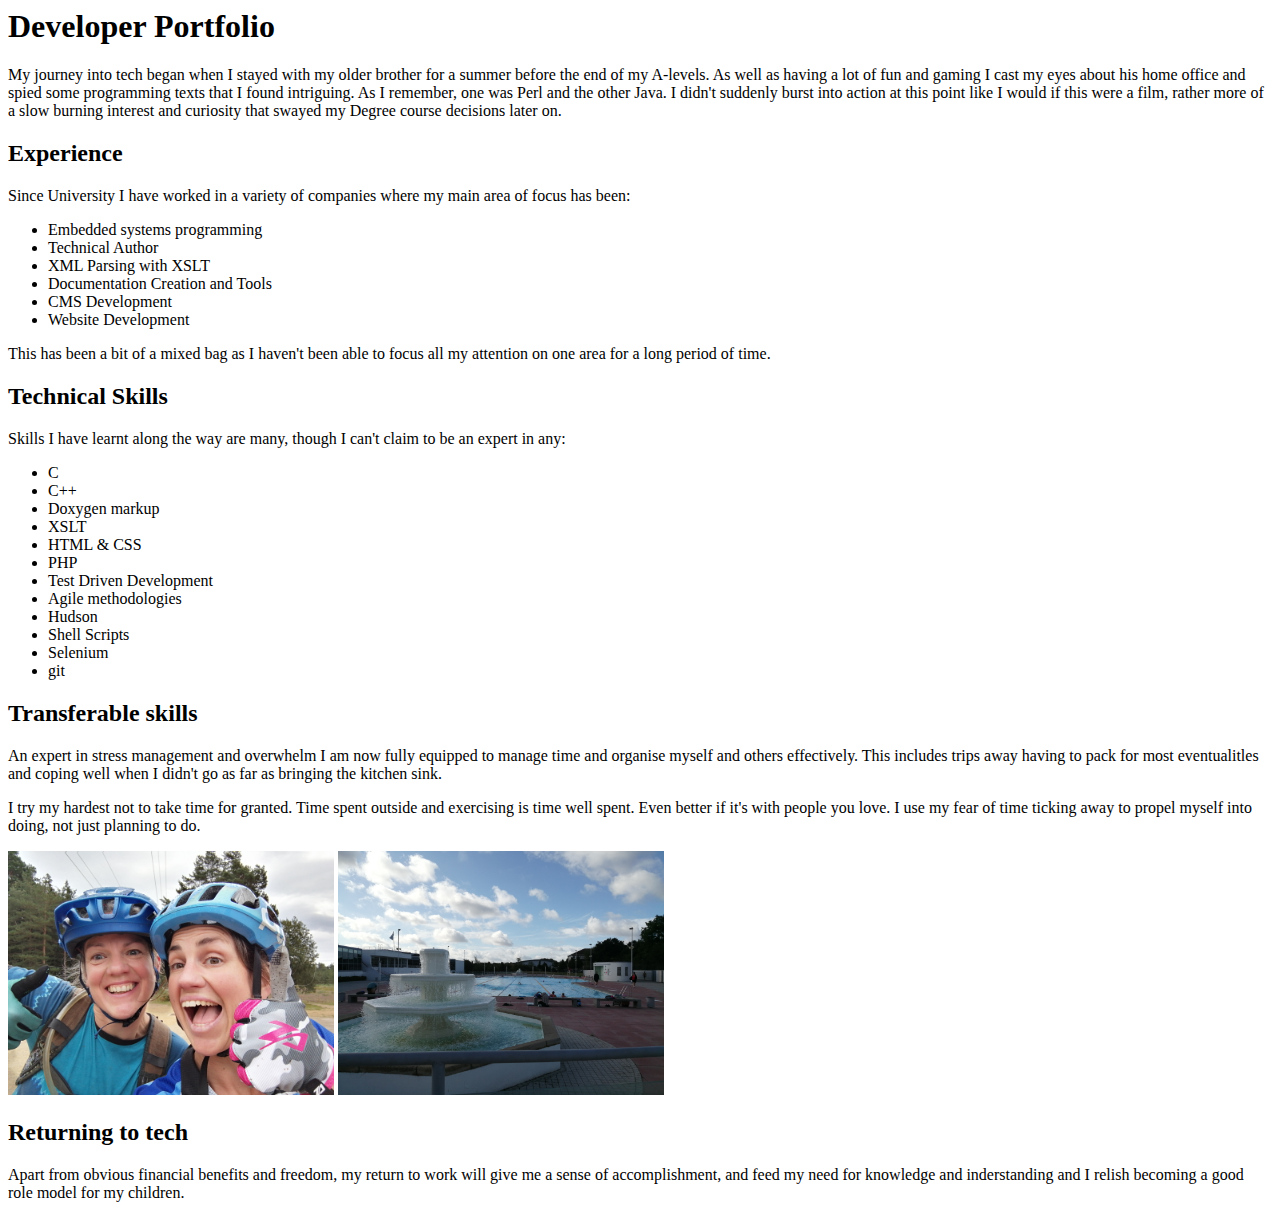
==== index.html @ 52121c4d "Initial Draft of refresh HTML document." ====
<html>
	<head>
		<title>Abigail Sidford</title>
	</head>
	<body>
		<h1>Developer Portfolio</h1>
		<p>My journey into tech began when I stayed with my older brother for a summer before the end of my A-levels. As well as having a lot of fun and gaming I cast my eyes about his home office and spied some programming texts that I found intriguing. As I remember, one was Perl and the other Java. I didn't suddenly burst into action at this point like I would if this were a film, rather more of a slow burning interest and curiosity that swayed my Degree course decisions later on.</p>
		
		<h2>Experience</h2>
		<p>Since University I have worked in a variety of companies where my main area of focus has been:
			<ul>
				<li>Embedded systems programming</li>
				<li>Technical Author</li>
				<li>XML Parsing with XSLT</li>
				<li>Documentation Creation and Tools</li>
				<li>CMS Development</li>
				<li>Website Development</li>
			</ul>
		<p>This has been a bit of a mixed bag as I haven't been able to focus all my attention on one area for a long period of time.</p>	
		</p>
		<h2>Technical Skills</h2>
		<p>Skills I have learnt along the way are many, though I can't claim to be an expert in any:</p>
		<ul>
			<li>C</li>
			<li>C++</li>
			<li>Doxygen markup</li>
			<li>XSLT</li>
			<li>HTML & CSS</li>
			<li>PHP</li>
			<li>Test Driven Development</li>
			<li>Agile methodologies</li>
			<li>Hudson</li>
			<li>Shell Scripts</li>	
			<li>Selenium</li>	
			<li>git</li>
		</ul>	
		<h2>Transferable skills</h2>
		<p>An expert in stress management and overwhelm I am now fully equipped to manage time and organise myself and others effectively. This includes trips away having to pack for most eventualitles and coping well when I didn't go as far as bringing the kitchen sink.</p> 
		
		<p>I try my hardest not to take time for granted. Time spent outside and exercising is time well spent. Even better if it's with people you love. I use my fear of time ticking away to propel myself into doing, not just planning to do.</p>
		
		<img src="Biking.jpg" title="Cycling with my sister" alt="Cycling with my sister" width="326" height="244">
		<img src="Uxbridge_lido.jpg" title="Uxbridge Lido" alt="Uxbridge Lido" width="326" height="244">
		
		<h2>Returning to tech</h2>
		<p>Apart from obvious financial benefits and freedom, my return to work will give me a sense of accomplishment, and feed my need for knowledge and inderstanding and I relish becoming a good role model for my children.</p>
		
	</body>
</html>
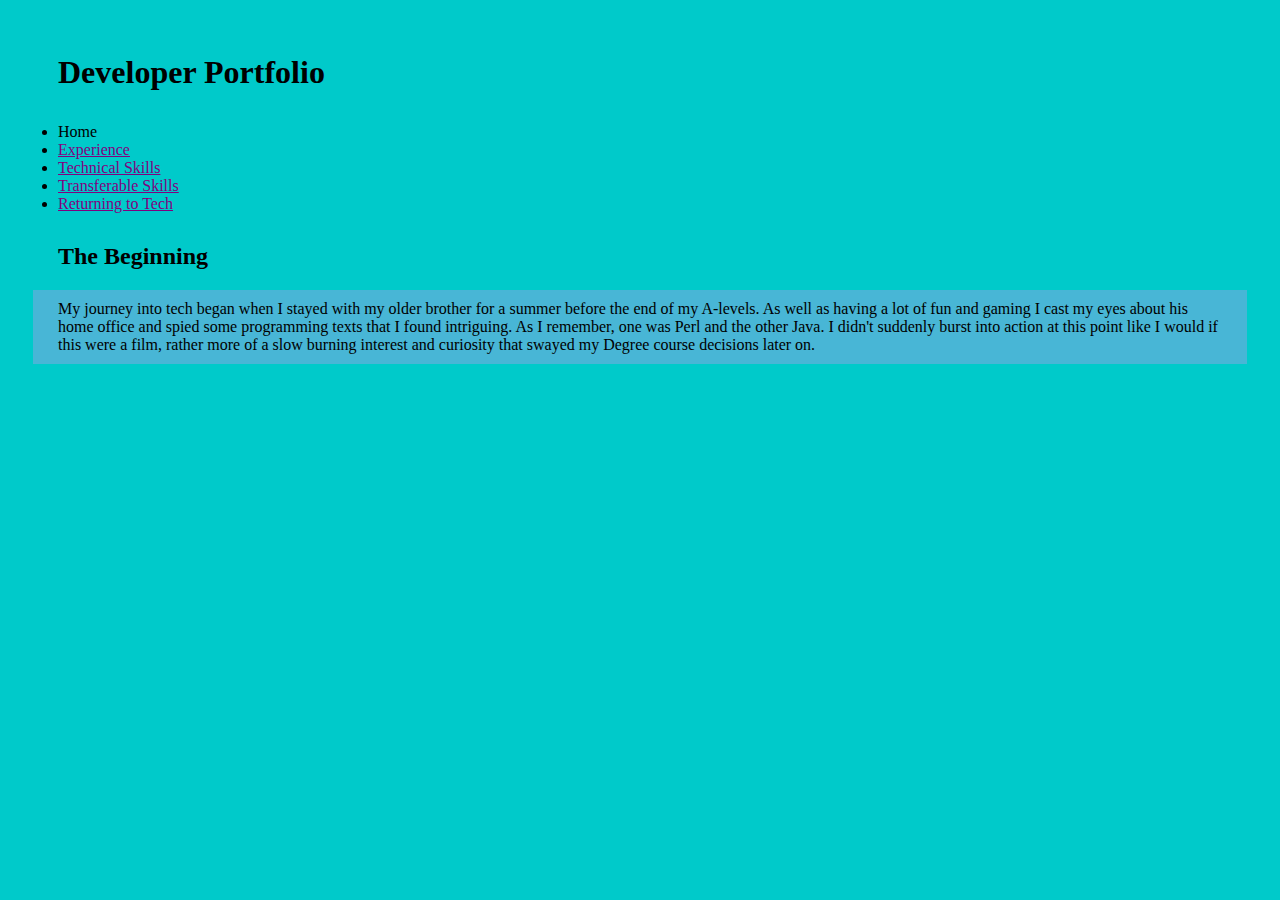
==== commit 708d511d: "Added css and split index into separate pages" ====
--- a/index.html
+++ b/index.html
@@ -1,49 +1,22 @@
+<!doctype html> <!-- Tells a browser that this is HTML5 -->
 <html>
 	<head>
 		<title>Abigail Sidford</title>
+		<link href="styles/main.css" rel="stylesheet" type="text/css" />
 	</head>
 	<body>
 		<h1>Developer Portfolio</h1>
+		<ul id="nav"><!-- id is special, there can be only one per page-->
+			<li>Home</li>
+			<li><a href="exp.html">Experience</a></li>
+			<li><a href="tec.html">Technical Skills</a></li>
+			<li><a href="tra.html">Transferable Skills</a></li>
+			<li><a href="ret.html">Returning to Tech</a></li>
+		</ul>	
+	
+		<h2>The Beginning</h2>
 		<p>My journey into tech began when I stayed with my older brother for a summer before the end of my A-levels. As well as having a lot of fun and gaming I cast my eyes about his home office and spied some programming texts that I found intriguing. As I remember, one was Perl and the other Java. I didn't suddenly burst into action at this point like I would if this were a film, rather more of a slow burning interest and curiosity that swayed my Degree course decisions later on.</p>
 		
-		<h2>Experience</h2>
-		<p>Since University I have worked in a variety of companies where my main area of focus has been:
-			<ul>
-				<li>Embedded systems programming</li>
-				<li>Technical Author</li>
-				<li>XML Parsing with XSLT</li>
-				<li>Documentation Creation and Tools</li>
-				<li>CMS Development</li>
-				<li>Website Development</li>
-			</ul>
-		<p>This has been a bit of a mixed bag as I haven't been able to focus all my attention on one area for a long period of time.</p>	
-		</p>
-		<h2>Technical Skills</h2>
-		<p>Skills I have learnt along the way are many, though I can't claim to be an expert in any:</p>
-		<ul>
-			<li>C</li>
-			<li>C++</li>
-			<li>Doxygen markup</li>
-			<li>XSLT</li>
-			<li>HTML & CSS</li>
-			<li>PHP</li>
-			<li>Test Driven Development</li>
-			<li>Agile methodologies</li>
-			<li>Hudson</li>
-			<li>Shell Scripts</li>	
-			<li>Selenium</li>	
-			<li>git</li>
-		</ul>	
-		<h2>Transferable skills</h2>
-		<p>An expert in stress management and overwhelm I am now fully equipped to manage time and organise myself and others effectively. This includes trips away having to pack for most eventualitles and coping well when I didn't go as far as bringing the kitchen sink.</p> 
-		
-		<p>I try my hardest not to take time for granted. Time spent outside and exercising is time well spent. Even better if it's with people you love. I use my fear of time ticking away to propel myself into doing, not just planning to do.</p>
-		
-		<img src="Biking.jpg" title="Cycling with my sister" alt="Cycling with my sister" width="326" height="244">
-		<img src="Uxbridge_lido.jpg" title="Uxbridge Lido" alt="Uxbridge Lido" width="326" height="244">
-		
-		<h2>Returning to tech</h2>
-		<p>Apart from obvious financial benefits and freedom, my return to work will give me a sense of accomplishment, and feed my need for knowledge and inderstanding and I relish becoming a good role model for my children.</p>
 		
 	</body>
 </html>	--- a/styles/main.css
+++ b/styles/main.css
@@ -0,0 +1,35 @@
+body {
+	background: #00CACA;
+	padding: 25px;
+}
+
+h1,h2 {
+	font-family: "comic sans ms", cursive;
+	padding-left: 25px;
+}
+
+ul{
+	padding: 10px 25px;
+	background: #7688a6;
+}
+/* # means special - this is for the navigation ul */
+#nav {
+	font-family: tahoma;
+	background: none;
+}	
+
+a {
+	color: purple;
+}
+
+p {
+	padding: 10px 25px;
+	background: #48b6d6;
+	font-family: tahoma;
+}	
+
+img {
+	padding: 25px;
+	border:2px solid grey;
+	margin: 10px;
+}